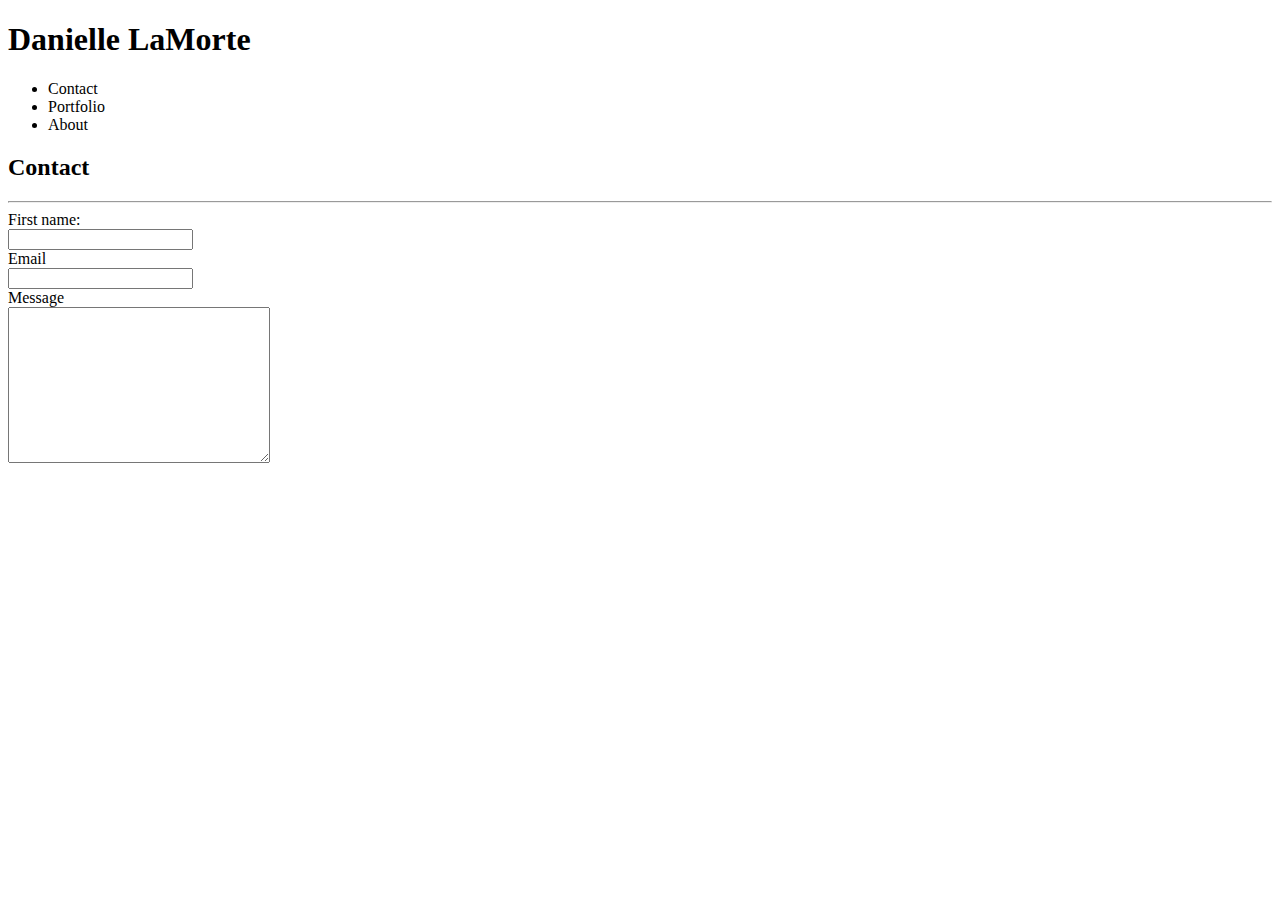
==== contact.html @ 533db87a "created structure" ====
<!DOCTYPE html>
    <html>
        <head>
            <title>
                Contact Danielle
            </title>
            <meta charset="UTF-8">
            <meta name="author" description="Danielle LaMorte">
            <link rel="stylesheet" href="TK">
        </head>
        <body>
            <header>
                <h1>Danielle LaMorte</h1>
                <nav>
                        <ul>
                            <li>Contact</li>
                            <li>Portfolio</li>
                            <li>About</li>
                        </ul>
                    </nav>
                    <section>
                        <h2>Contact</h2>
                        <hr>
                        <form>
                            First name:<br>
                            <input type="text">
                            <br>
                            Email<br>
                            <input type="text">
                            <br>
                            Message<br>
                            <textarea name="message" rows="10" cols="30"></textarea>

                        </form>
                    </section>
            </header>

        </body>
    </html>
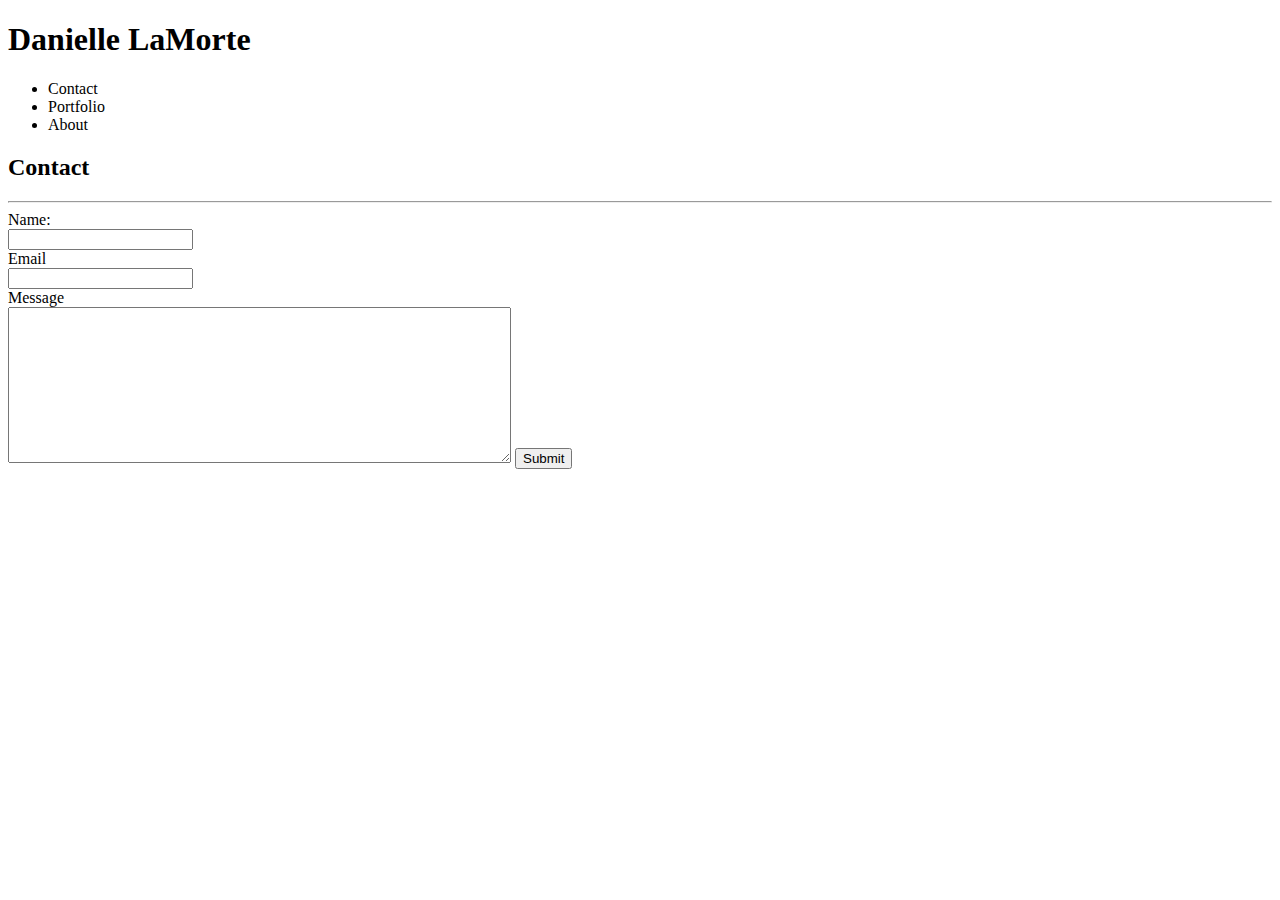
==== commit 30a96ed5: "added tags" ====
--- a/contact.html
+++ b/contact.html
@@ -22,15 +22,15 @@
                         <h2>Contact</h2>
                         <hr>
                         <form>
-                            First name:<br>
+                            Name:<br>
                             <input type="text">
                             <br>
                             Email<br>
                             <input type="text">
                             <br>
                             Message<br>
-                            <textarea name="message" rows="10" cols="30"></textarea>
-
+                            <textarea name="message" rows="10" cols="60"></textarea>
+                            <input type="submit" value="Submit">
                         </form>
                     </section>
             </header>
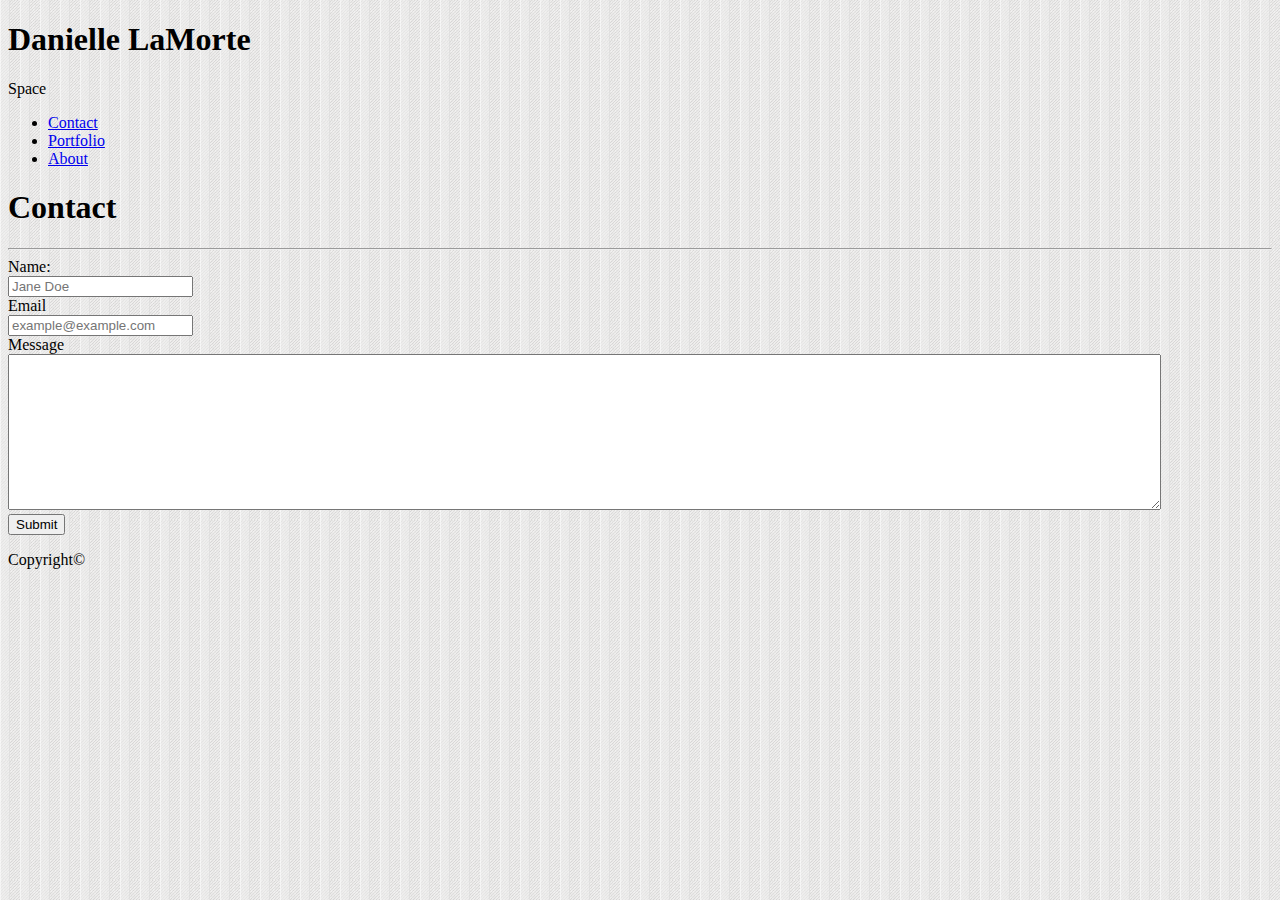
==== commit c8d1ccfc: "progress" ====
--- a/contact.html
+++ b/contact.html
@@ -2,38 +2,58 @@
     <html>
         <head>
             <title>
-                Contact Danielle
+                D.LaMorte's Portfolio
             </title>
             <meta charset="UTF-8">
             <meta name="author" description="Danielle LaMorte">
-            <link rel="stylesheet" href="TK">
+            <link rel="stylesheet" href="assets/css/reset.css">
+            <link rel="stylesheet" href="assets/css/style.css">
+            <style>
+            body {
+                background-image: url("subtle_stripes.png");
+                background-repeat: repeat;
+                }
+            </style>
+            
         </head>
         <body>
             <header>
-                <h1>Danielle LaMorte</h1>
+                <h1 id="Name">Danielle LaMorte</h1>
+                <div id="middle"><p>Space</p></div>
                 <nav>
-                        <ul>
-                            <li>Contact</li>
-                            <li>Portfolio</li>
-                            <li>About</li>
-                        </ul>
-                    </nav>
-                    <section>
-                        <h2>Contact</h2>
-                        <hr>
-                        <form>
-                            Name:<br>
-                            <input type="text">
-                            <br>
-                            Email<br>
-                            <input type="text">
-                            <br>
-                            Message<br>
-                            <textarea name="message" rows="10" cols="60"></textarea>
-                            <input type="submit" value="Submit">
-                        </form>
-                    </section>
+                    <ul>
+                        <li id="List1">
+                            <a href="#Contact">Contact</a>
+                        </li>
+                        <li id="List2">
+                            <a href="#Portfolio">Portfolio</a>
+                        </li>
+                        <li id="List3">
+                            <a href="#About">About</a>
+                        </li>
+                    </ul>
+                </nav>
             </header>
-
+            <main>
+                <div class="margins">
+                <h1>Contact</h1>
+                <hr>
+                <form>
+                    Name:<br>
+                    <input type="text" placeholder="Jane Doe" id="InName">
+                    <br>
+                     Email<br>
+                    <input type="text" placeholder="example@example.com" id="InEmail">
+                    <br>
+                    Message<br>
+                    <textarea name="message" rows="10" cols="141"></textarea>
+                    <br>
+                    <input type="submit" value="Submit" id="button">
+                </form>
+                 </div>
+            </main>
+            <footer>
+                <p>Copyright&copy;</p>
+            </footer>
         </body>
     </html>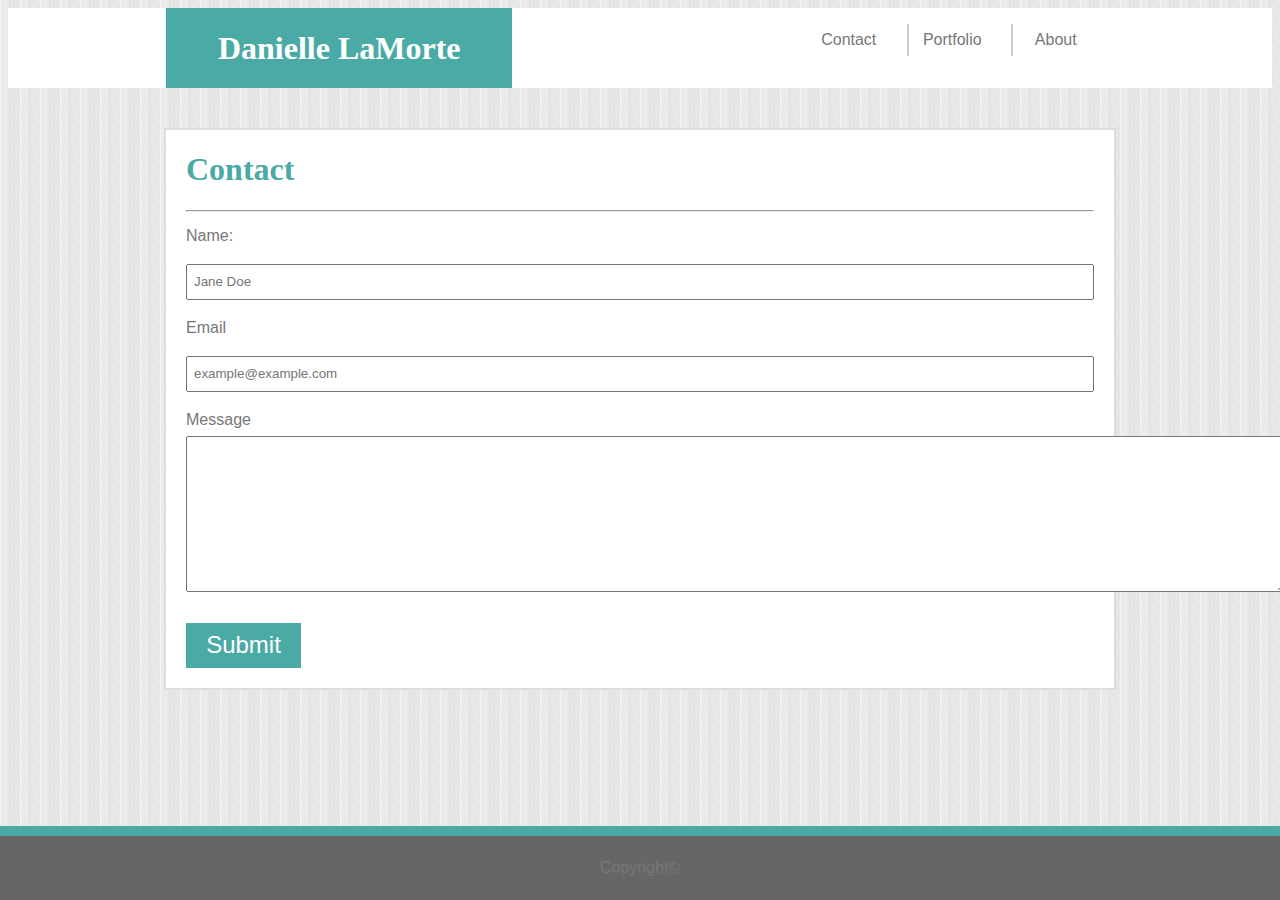
==== commit ef71ce2b: "added more css and selectors" ====
--- a/contact.html
+++ b/contact.html
@@ -16,7 +16,7 @@
             </style>
             
         </head>
-        <body>
+        <body id="Contact">
             <header>
                 <h1 id="Name">Danielle LaMorte</h1>
                 <div id="middle"><p>Space</p></div>
@@ -36,7 +36,7 @@
             </header>
             <main>
                 <div class="margins">
-                <h1>Contact</h1>
+                <h1 id="Contact">Contact</h1>
                 <hr>
                 <form>
                     Name:<br>
@@ -46,7 +46,7 @@
                     <input type="text" placeholder="example@example.com" id="InEmail">
                     <br>
                     Message<br>
-                    <textarea name="message" rows="10" cols="141"></textarea>
+                    <textarea name="message" rows="10" cols="135"></textarea>
                     <br>
                     <input type="submit" value="Submit" id="button">
                 </form>
--- a/assets/css/style.css
+++ b/assets/css/style.css
@@ -0,0 +1,152 @@
+
+
+
+body {
+    background-image: url("suble_stripes.png");
+    background-repeat: repeat-x;
+}
+/*
+header {
+    background-color: white;
+    overflow: auto;
+   
+}
+
+ul{
+   float: right;
+   clear: right;   
+}
+
+li {
+    display:inline;
+}
+
+*/
+
+header {
+    background-color: #ffffff;
+    overflow: auto;
+    display: flex;
+    flex-direction: row;
+    height: 80px;
+    justify-content: space-between;
+    border-bottom-color: #cccccc
+}
+
+#Name {
+   flex-grow:1;
+    background-color: #4aaaa5;
+    text-align: center;
+    margin-left: 12.5%;
+    margin-top: 0%;
+    margin-bottom: 0%;
+    color: #ffffff;
+    line-height: 80px;
+}
+
+#middle {
+    min-height: 1px;
+    visibility: hidden;
+    flex-grow: 2;
+    
+}
+nav{
+    flex-grow: 1;
+    margin-right: 12.5%;     
+} 
+
+ul {
+    display: flex;
+    flex-direction: row;
+    justify-content: space-evenly;
+   
+}
+
+li {
+    display: inline;
+    text-align: center;
+    width:33%;
+    margin: auto;
+    padding-right: 15px;
+}
+
+#List2 {
+    border-right: #cccccc solid 2px;
+    border-left: #cccccc solid 2px;
+}
+
+main {
+    width: 75%;
+    margin: auto;
+    background-color: #ffffff;
+    border: #dddddd solid 2px;
+    margin-top: 40px;
+    margin-bottom: 120px;
+}
+
+h1{
+    color: #4aaaa5;
+    font-family: 'Georgia', Times, Times New Roman, serif;
+}
+
+p, li, form, a {
+   font-family: 'Arial', 'Helvetica Neue', Helvetica, sans-serif;
+   color: #777777;
+   text-decoration: none;
+   line-height: 32px;
+}
+
+#hide {
+    visibility: hidden;
+}
+
+#woman {
+    width: 200px;
+    height: 140px;
+    float: left;
+    clear: none;
+    margin-right: 30px;
+    margin-top: 20px;
+}
+
+#wrap {
+    
+    clear: none;
+    display: inline;
+}
+
+
+.margins {
+    margin: 20px;
+}
+
+#InName, #InEmail {
+    width: 100%;
+    margin: 12px 0px;
+    padding: 6px 6px;
+    line-height: 20px;
+    box-sizing: border-box;
+}
+
+#button {
+    background-color: #4aaaa5;
+    font-family: 'Arial', 'Helvetica Neue', Helvetica, sans-serif;
+    color: white;
+    font-size: 24px;
+    height: 45px;
+    width: 115px;
+    border: none;
+    margin-top: 20px;
+}
+
+
+
+footer {
+    background-color: #666666;
+    border-top: #4aaaa5 solid 10px;
+    position: fixed;
+    left: 0;
+    bottom: 0;
+    width: 100%;
+    text-align: center;
+}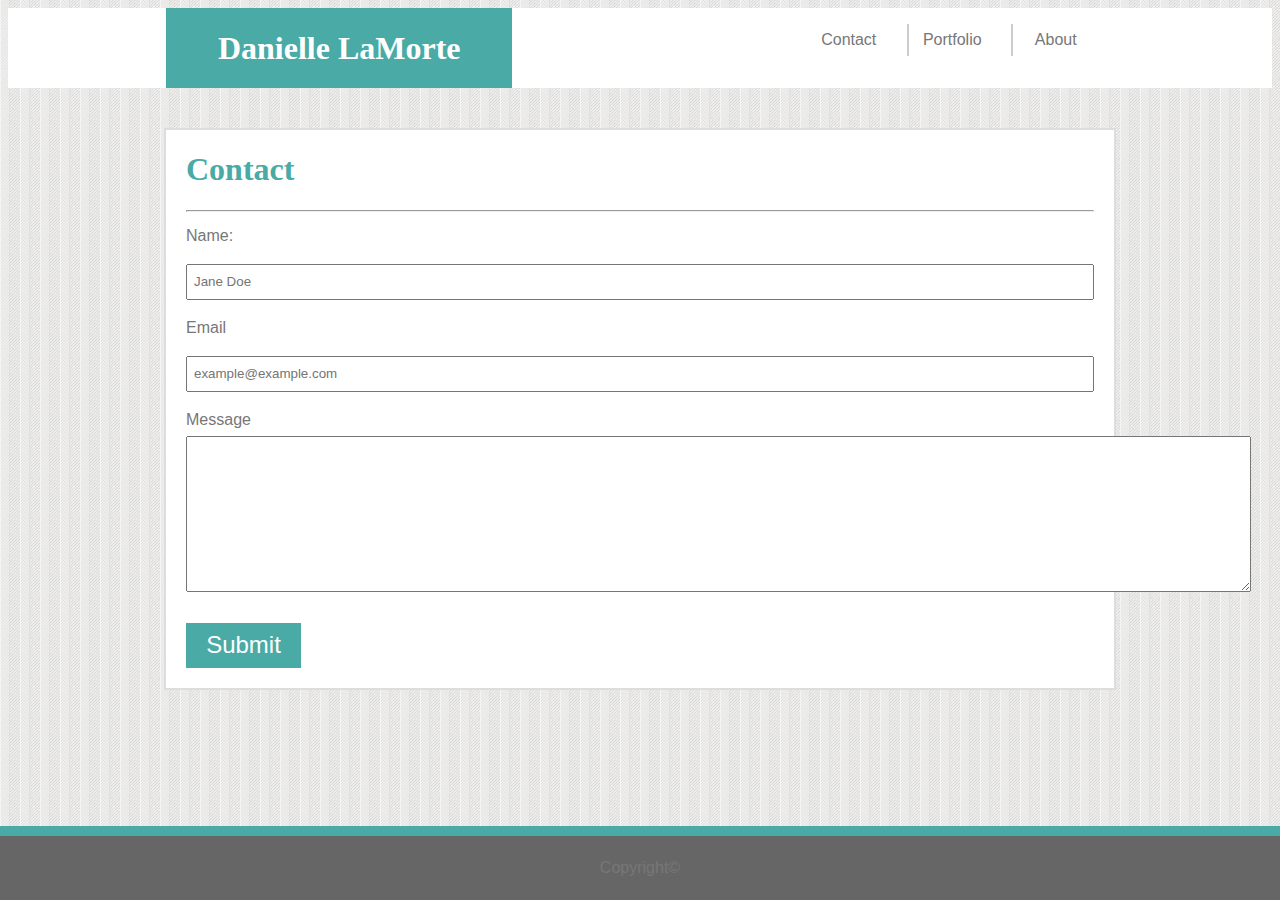
==== commit 69616c19: "Latest and final versions" ====
--- a/contact.html
+++ b/contact.html
@@ -23,13 +23,13 @@
                 <nav>
                     <ul>
                         <li id="List1">
-                            <a href="#Contact">Contact</a>
+                            <a href="contact.html">Contact</a>
                         </li>
                         <li id="List2">
-                            <a href="#Portfolio">Portfolio</a>
+                            <a href="portfolio.html">Portfolio</a>
                         </li>
                         <li id="List3">
-                            <a href="#About">About</a>
+                            <a href="index.html">About</a>
                         </li>
                     </ul>
                 </nav>
@@ -46,7 +46,7 @@
                     <input type="text" placeholder="example@example.com" id="InEmail">
                     <br>
                     Message<br>
-                    <textarea name="message" rows="10" cols="135"></textarea>
+                    <textarea name="message" rows="10" cols="130"></textarea>
                     <br>
                     <input type="submit" value="Submit" id="button">
                 </form>
